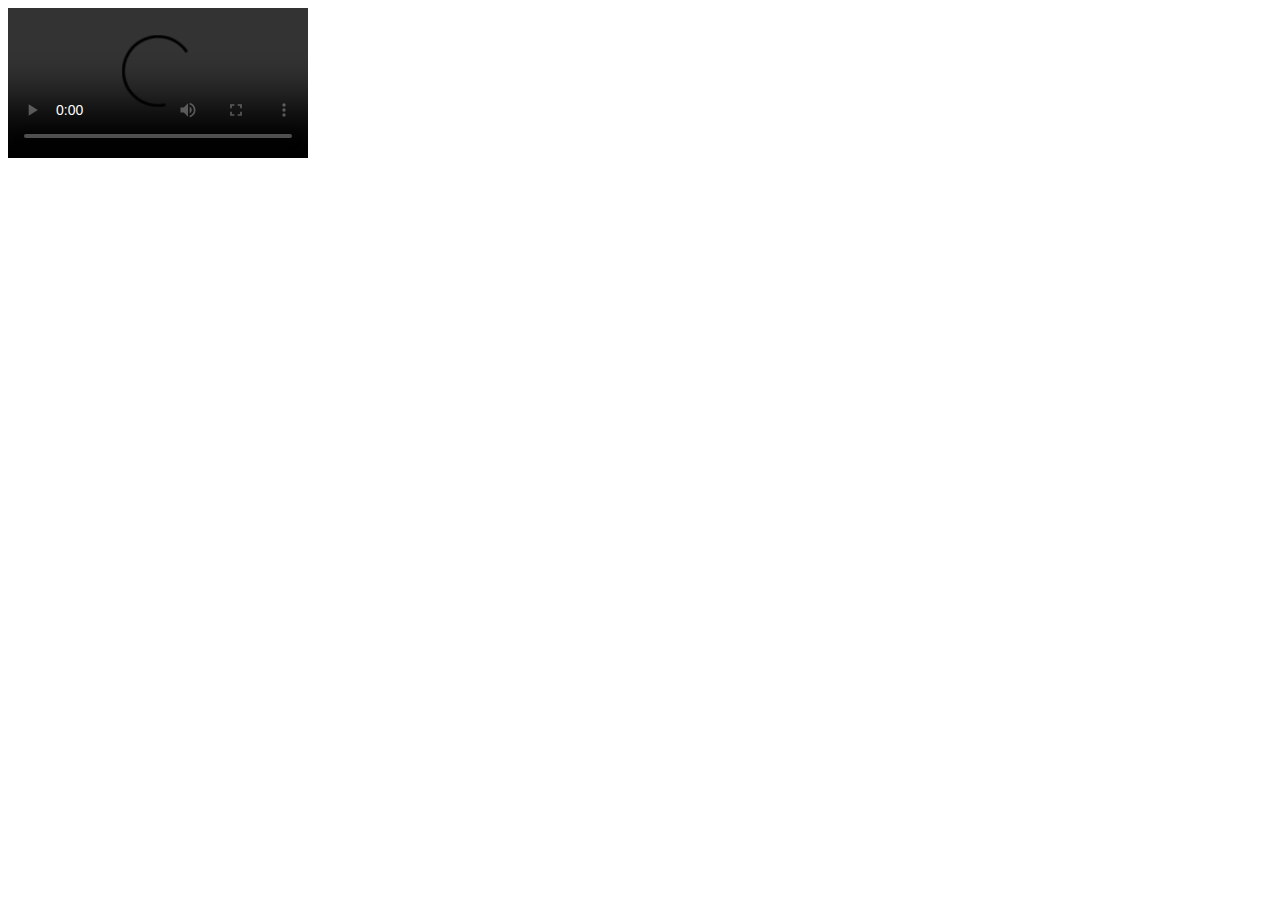
==== static/index.html @ 1013a78a "initial" ====
<!doctype html>
<html class="no-js" lang="">
    <head>
        <meta charset="utf-8">
        <meta http-equiv="x-ua-compatible" content="ie=edge">
        <title>reptrack</title>
        <meta name="description" content="">
        <meta name="viewport" content="width=device-width, initial-scale=1">
        <link type="text/css" rel="stylesheet" href="/index.css" />

    </head>
    <body>

        <div class="video-container" style="position: relative;">
            <video id="video" src="/video.mp4" controls></video>
            <canvas id="overlay" style="position: absolute; top: 0; left: 0; pointer-events: none;"></canvas>
        </div>
        
    </body>
    <script type="text/javascript" src="/js/clientside.js"></script>
</html>
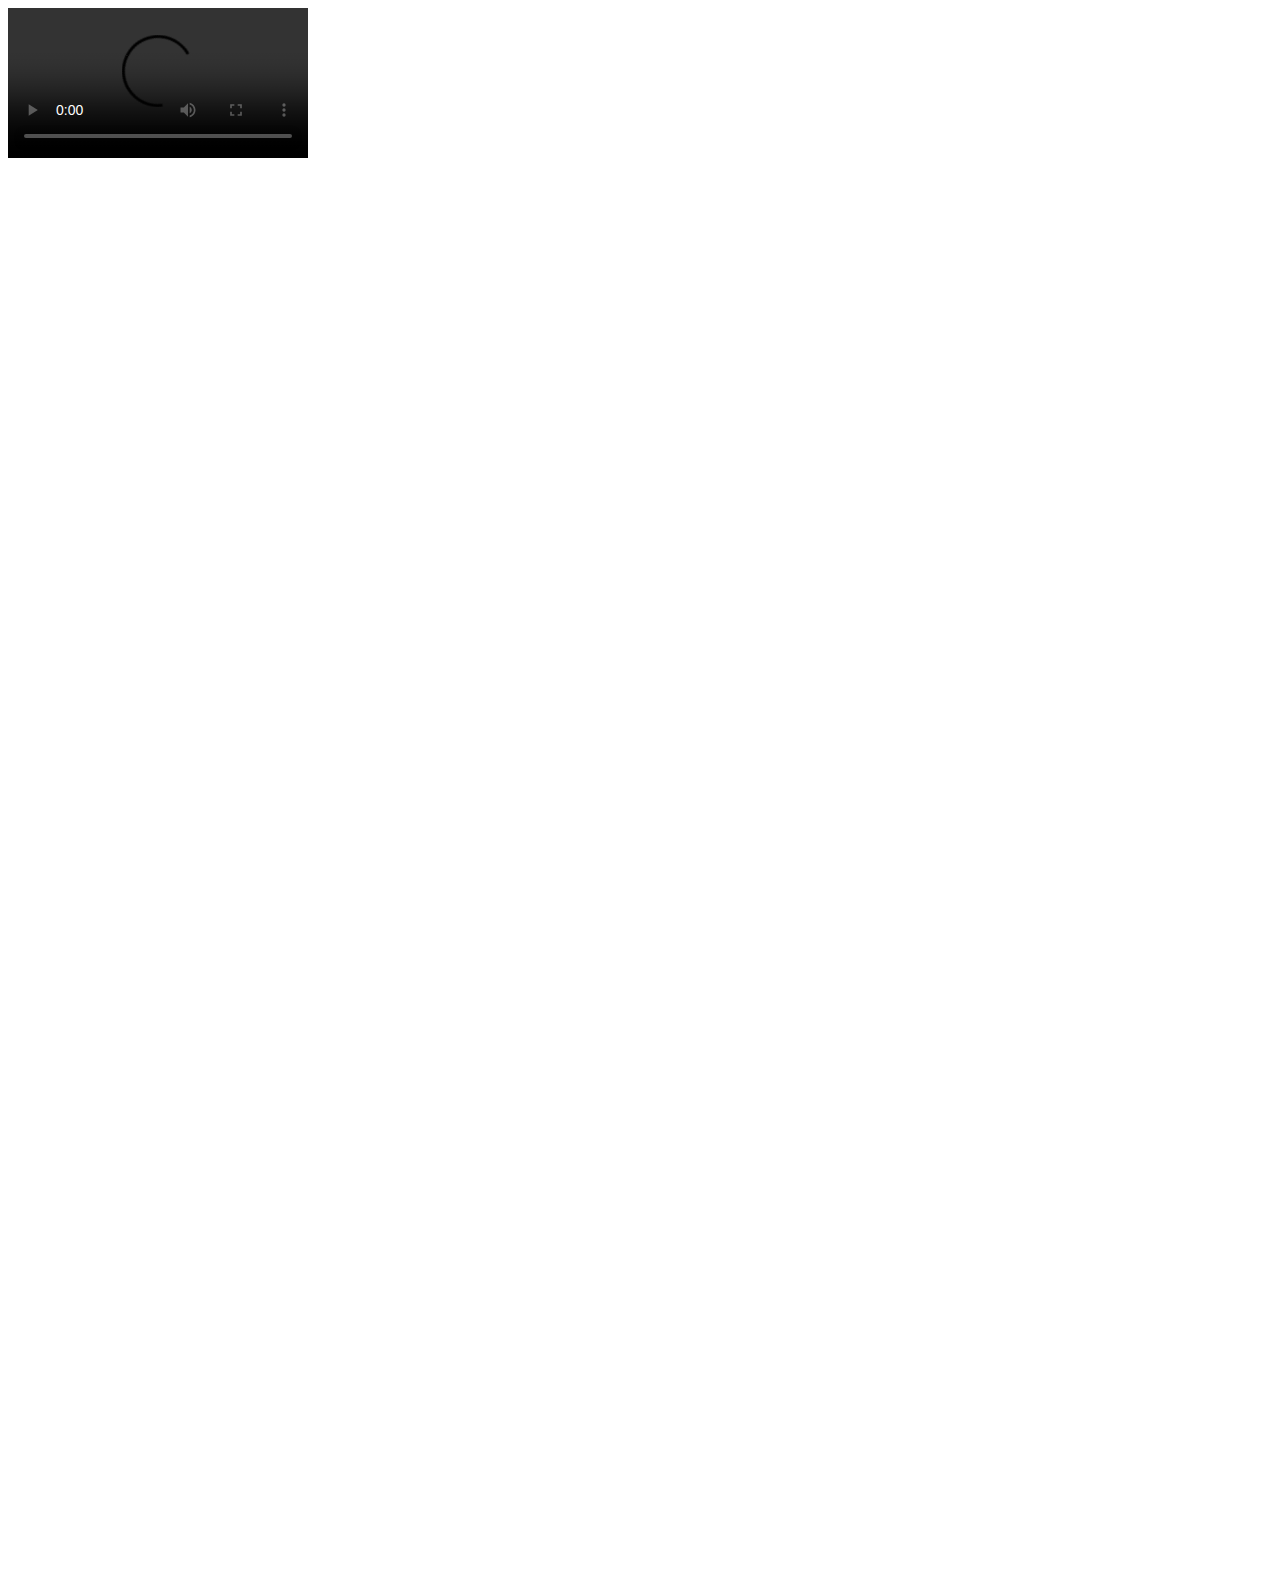
==== commit 25461a41: "about to refactor" ====
--- a/static/index.html
+++ b/static/index.html
@@ -7,15 +7,25 @@
         <meta name="description" content="">
         <meta name="viewport" content="width=device-width, initial-scale=1">
         <link type="text/css" rel="stylesheet" href="/index.css" />
+        <link rel="stylesheet" href="https://cdn.plot.ly/plotly-latest.min.css">
 
     </head>
     <body>
 
-        <div class="video-container" style="position: relative;">
-            <video id="video" src="/video.mp4" controls></video>
-            <canvas id="overlay" style="position: absolute; top: 0; left: 0; pointer-events: none;"></canvas>
-        </div>
-        
+<div class="container">
+  <div class="left-section">
+      <video id="video" src="/video.mp4" controls loop></video>
+  </div>
+  <div class="right-section">
+    <svg class="skelesvg" id="skeletonSvg"></svg>
+  </div>
+  <div class="right-section">
+    <svg class="skelesvg" id="relativeSkeletonSvg" viewbox="-1.1 -1.1 2.2 2.2"></svg>
+  </div>
+
+</div>
+<div id="fft-plot"></div>
+
     </body>
     <script type="text/javascript" src="/js/clientside.js"></script>
 </html>
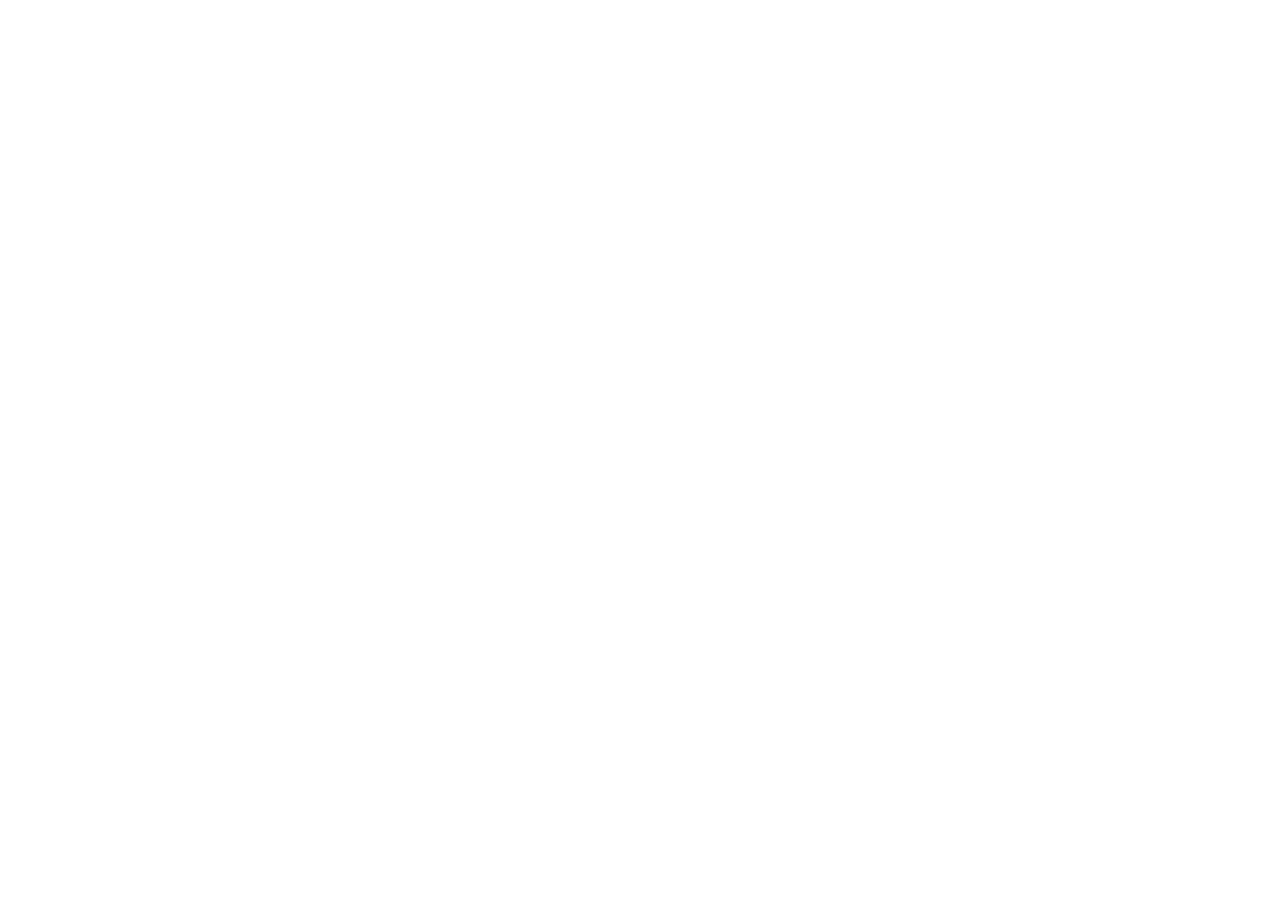
==== commit 745c3d4c: "working on proper structuring" ====
--- a/static/index.html
+++ b/static/index.html
@@ -7,24 +7,9 @@
         <meta name="description" content="">
         <meta name="viewport" content="width=device-width, initial-scale=1">
         <link type="text/css" rel="stylesheet" href="/index.css" />
-        <link rel="stylesheet" href="https://cdn.plot.ly/plotly-latest.min.css">
 
     </head>
     <body>
-
-<div class="container">
-  <div class="left-section">
-      <video id="video" src="/video.mp4" controls loop></video>
-  </div>
-  <div class="right-section">
-    <svg class="skelesvg" id="skeletonSvg"></svg>
-  </div>
-  <div class="right-section">
-    <svg class="skelesvg" id="relativeSkeletonSvg" viewbox="-1.1 -1.1 2.2 2.2"></svg>
-  </div>
-
-</div>
-<div id="fft-plot"></div>
 
     </body>
     <script type="text/javascript" src="/js/clientside.js"></script>
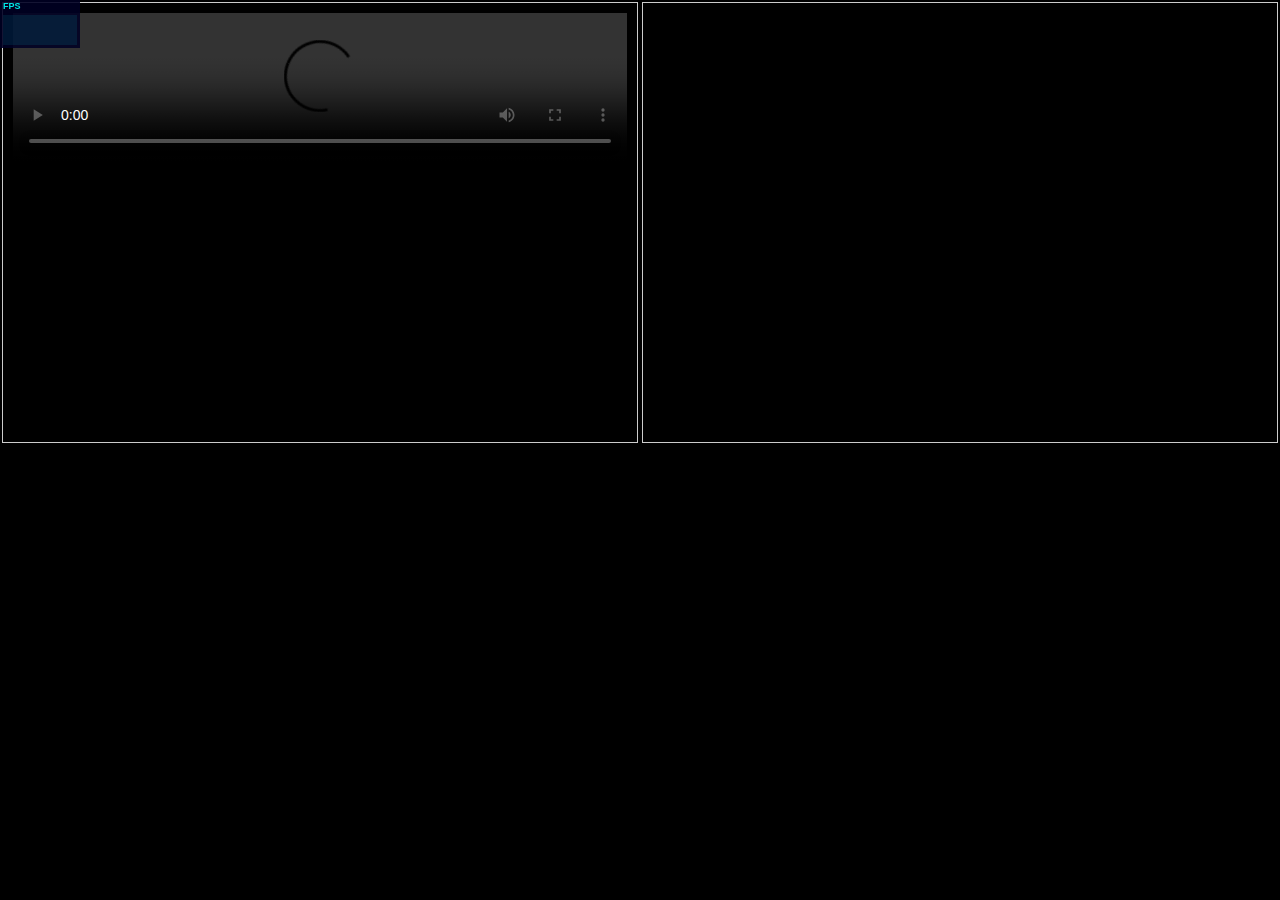
==== commit 476b518b: "fixing relative urls" ====
--- a/static/index.html
+++ b/static/index.html
@@ -6,12 +6,12 @@
         <title>reptrack</title>
         <meta name="description" content="">
         <meta name="viewport" content="width=device-width, initial-scale=1">
-        <link type="text/css" rel="stylesheet" href="/index.css" />
+        <link type="text/css" rel="stylesheet" href="index.css" />
 
     </head>
     <body>
-
+      <div id="window-container"></div>
     </body>
-    <script type="text/javascript" src="/js/clientside.js"></script>
+    <script type="text/javascript" src="js/clientside.js"></script>
 </html>
 
--- a/static/index.css
+++ b/static/index.css
@@ -0,0 +1,64 @@
+body {
+	line-height: 1;
+  background-color: #000000;
+  overflow: hidden;
+  margin: 0;
+  padding: 0;
+}
+
+/* video { */
+/*     height: auto; */
+/* } */
+
+canvas {
+    background-color: rgba(0,0,0,1);
+    width: 100%;
+    height: auto;
+}
+
+.left-section {
+  flex: 1; /* Takes up 50% of the container width */
+}
+
+.right-section {
+  flex: 1; /* Takes up 50% of the container width */
+}
+
+
+.skelesvg {
+  background-color: #000000;
+  width: 100%;
+  height: auto;
+  border: 1px solid white;
+}
+
+
+#window-container {
+    display: flex;
+    flex-wrap: wrap;
+    width: 100vw;
+}
+
+.window {
+    flex: 1 1 49vw;
+    border: 1px solid #ccc;
+    margin: 2px;
+    padding: 10px;
+    min-height: 49vh;;
+    box-sizing: border-box;
+    position: relative;
+}
+
+svg {
+    width: 100%;
+    height: 100%;
+}
+
+video {
+  width: 100%;
+  height: auto;
+}
+
+#plotly_container {
+    filter: invert(100%) hue-rotate(180deg);
+}
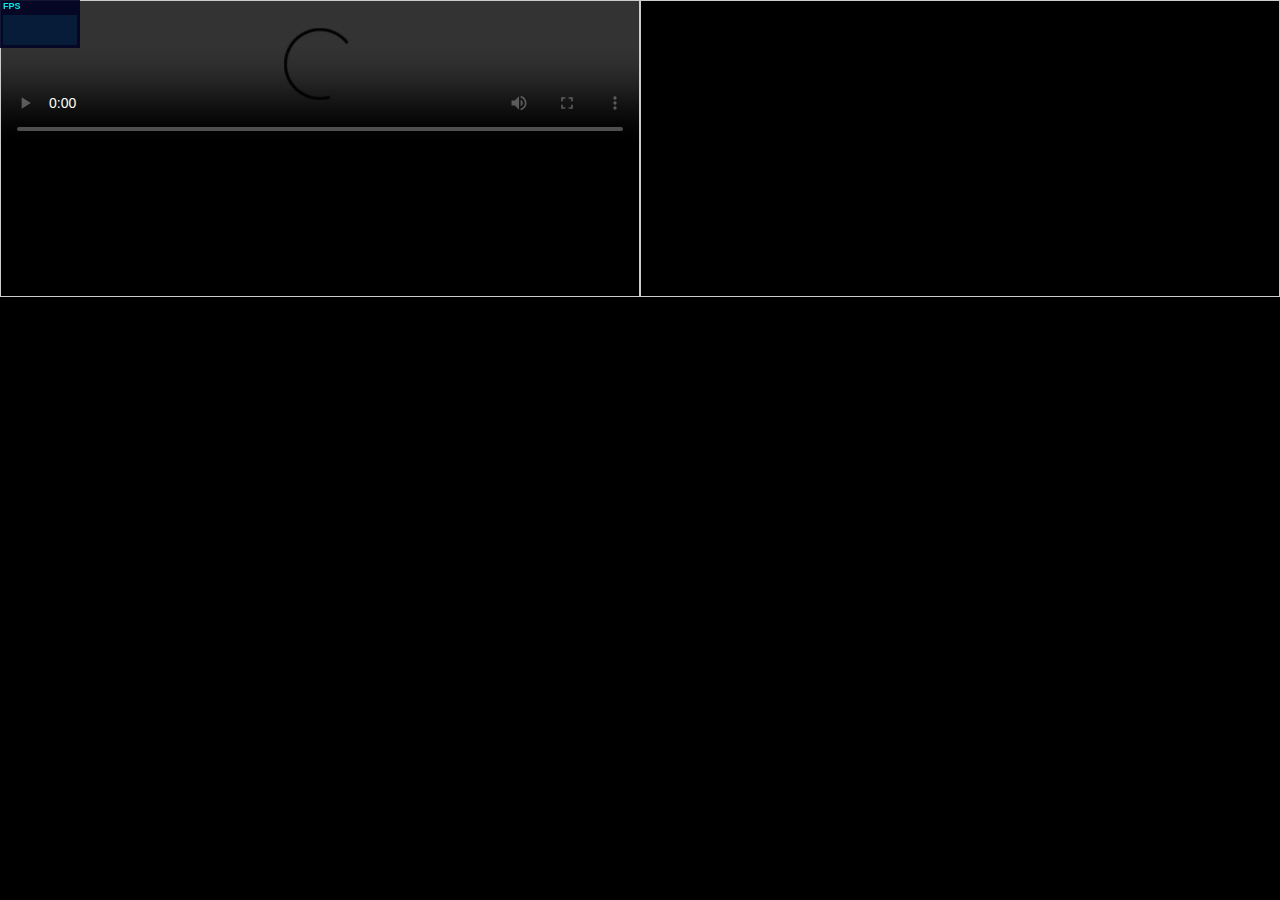
==== commit da1d3d32: "restructure, added euclid recordings" ====
--- a/static/index.html
+++ b/static/index.html
@@ -1,4 +1,4 @@
-<!doctype html>
+<!DOCTYPE html>
 <html class="no-js" lang="">
     <head>
         <meta charset="utf-8">
@@ -7,11 +7,9 @@
         <meta name="description" content="">
         <meta name="viewport" content="width=device-width, initial-scale=1">
         <link type="text/css" rel="stylesheet" href="index.css" />
-
     </head>
     <body>
-      <div id="window-container"></div>
+        <div id="window-container"></div>
     </body>
     <script type="text/javascript" src="js/clientside.js"></script>
 </html>
-
--- a/static/index.css
+++ b/static/index.css
@@ -1,37 +1,141 @@
+:root,
+svg {
+    --color-red: #fd5548;
+    --color-green: #73e3bb;
+    --color-blue: #555;
+    --color-lightblue: #adf7f6;
+    --color-orange: #ffa500;
+    --color-bgblue: #141d22;
+
+    --text-color: #fff;
+    --text-color-alt: #aaa;
+    --text-color-p: #ccc;
+    --background-color: #000;
+    --background-color-alt: #111;
+
+    --font-family: "JetBrains Mono", monospace;
+    --line-height: 1.2rem;
+    --border-thickness: 1px;
+
+    --font-weight-normal: 500;
+    --font-weight-medium: 600;
+    --font-weight-bold: 800;
+
+    fill: var(--text-color);
+    font-family: var(--font-family);
+    font-optical-sizing: auto;
+    font-weight: var(--font-weight-normal);
+    font-style: normal;
+    font-variant-numeric: tabular-nums lining-nums;
+    font-size: 16px;
+    width: 100%;
+}
+
 body {
-	line-height: 1;
-  background-color: #000000;
-  overflow: hidden;
-  margin: 0;
-  padding: 0;
-}
-
-/* video { */
-/*     height: auto; */
-/* } */
+    position: relative;
+    width: 100%;
+    margin: 0;
+    padding: 0;
+    max-width: calc(min(100ch, round(down, 100%, 1ch)));
+    line-height: var(--line-height);
+    overflow-x: hidden;
+    background-color: black;
+}
 
 canvas {
-    background-color: rgba(0,0,0,1);
+    background-color: rgba(0, 0, 0, 1);
     width: 100%;
     height: auto;
 }
 
 .left-section {
-  flex: 1; /* Takes up 50% of the container width */
+    flex: 1; /* Takes up 50% of the container width */
 }
 
 .right-section {
-  flex: 1; /* Takes up 50% of the container width */
-}
-
+    flex: 1; /* Takes up 50% of the container width */
+}
 
 .skelesvg {
-  background-color: #000000;
-  width: 100%;
-  height: auto;
-  border: 1px solid white;
-}
-
+    background-color: #000000;
+    width: 100%;
+    height: auto;
+    border: 1px solid white;
+}
+
+video {
+    width: 100%;
+    height: auto;
+}
+
+#plotly_container {
+    filter: invert(100%) hue-rotate(180deg);
+}
+
+button {
+    font-family: var(--font-family);
+    white-space: nowrap;
+    border: none;
+    padding: 5px;
+    cursor: pointer;
+    margin: 0;
+    background-color: black;
+    color: white;
+    height: 2em;
+    border: 1px solid white;
+}
+
+button:hover {
+    background-color: white;
+    color: black;
+}
+
+.controls {
+    position: absolute;
+    bottom: 5px;
+    left: 5px;
+    width: 100%;
+    display: flex;
+    gap: 5px;
+    padding: 0;
+    padding-right: 5px;
+}
+
+input[type="range"] {
+    -webkit-appearance: none;
+    width: 100%;
+    background: black;
+    outline: 1px solid white;
+    padding-left: 5px;
+    padding-right: 5px;
+    margin-right: 12px;
+}
+
+input[type="range"]::-webkit-slider-thumb {
+    -webkit-appearance: none;
+    appearance: none;
+    width: 1.5em;
+    height: 1em;
+    background: black;
+    cursor: pointer;
+    border: 1px solid white;
+}
+
+input[type="range"]::-moz-range-thumb {
+    width: 1.5em;
+    height: 1em;
+    background: black;
+    cursor: pointer;
+    border: 1px solid white;
+}
+
+input[type="range"]::-webkit-slider-thumb:hover {
+    background: white;
+}
+
+input[type="range"]::-moz-range-thumb:hover {
+    background: white;
+}
 
 #window-container {
     display: flex;
@@ -40,25 +144,62 @@
 }
 
 .window {
-    flex: 1 1 49vw;
+    position: relative;
     border: 1px solid #ccc;
-    margin: 2px;
-    padding: 10px;
-    min-height: 49vh;;
     box-sizing: border-box;
+    min-width: 33vw;
+    flex: 1 1 33vh;
+    min-height: 33vh;
+    display: flex;
+    flex-direction: column;
+}
+
+.window-title {
+    position: absolute;
+    top: 5px;
+    right: 5px;
+    background-color: black;
+    color: white;
+    padding: 5px;
+    border: 1px solid white;
+}
+
+.window-content {
+    flex: 1;
+    overflow: auto;
     position: relative;
+    display: flex;
+    flex-wrap: wrap;
 }
 
 svg {
     width: 100%;
     height: 100%;
-}
-
-video {
-  width: 100%;
-  height: auto;
-}
-
-#plotly_container {
-    filter: invert(100%) hue-rotate(180deg);
-}
+    position: absolute;
+    top: 0;
+    left: 0;
+}
+
+.window:has(.window) {
+    border: 0px;
+}
+
+.clickable-keypoint {
+    cursor: pointer; /* Indicates clickability */
+    transition: stroke, r 0.5s; /* Smooth hover transition */
+}
+
+.clickable-keypoint:hover {
+    r: 5px;
+    stroke-width: 1;
+    stroke: white;
+}
+
+.quick-display {
+    position: absolute;
+    background-color: black;
+    border: 1px solid white;
+    color: white;
+    padding: 5px;
+    z-index: 1000;
+}
